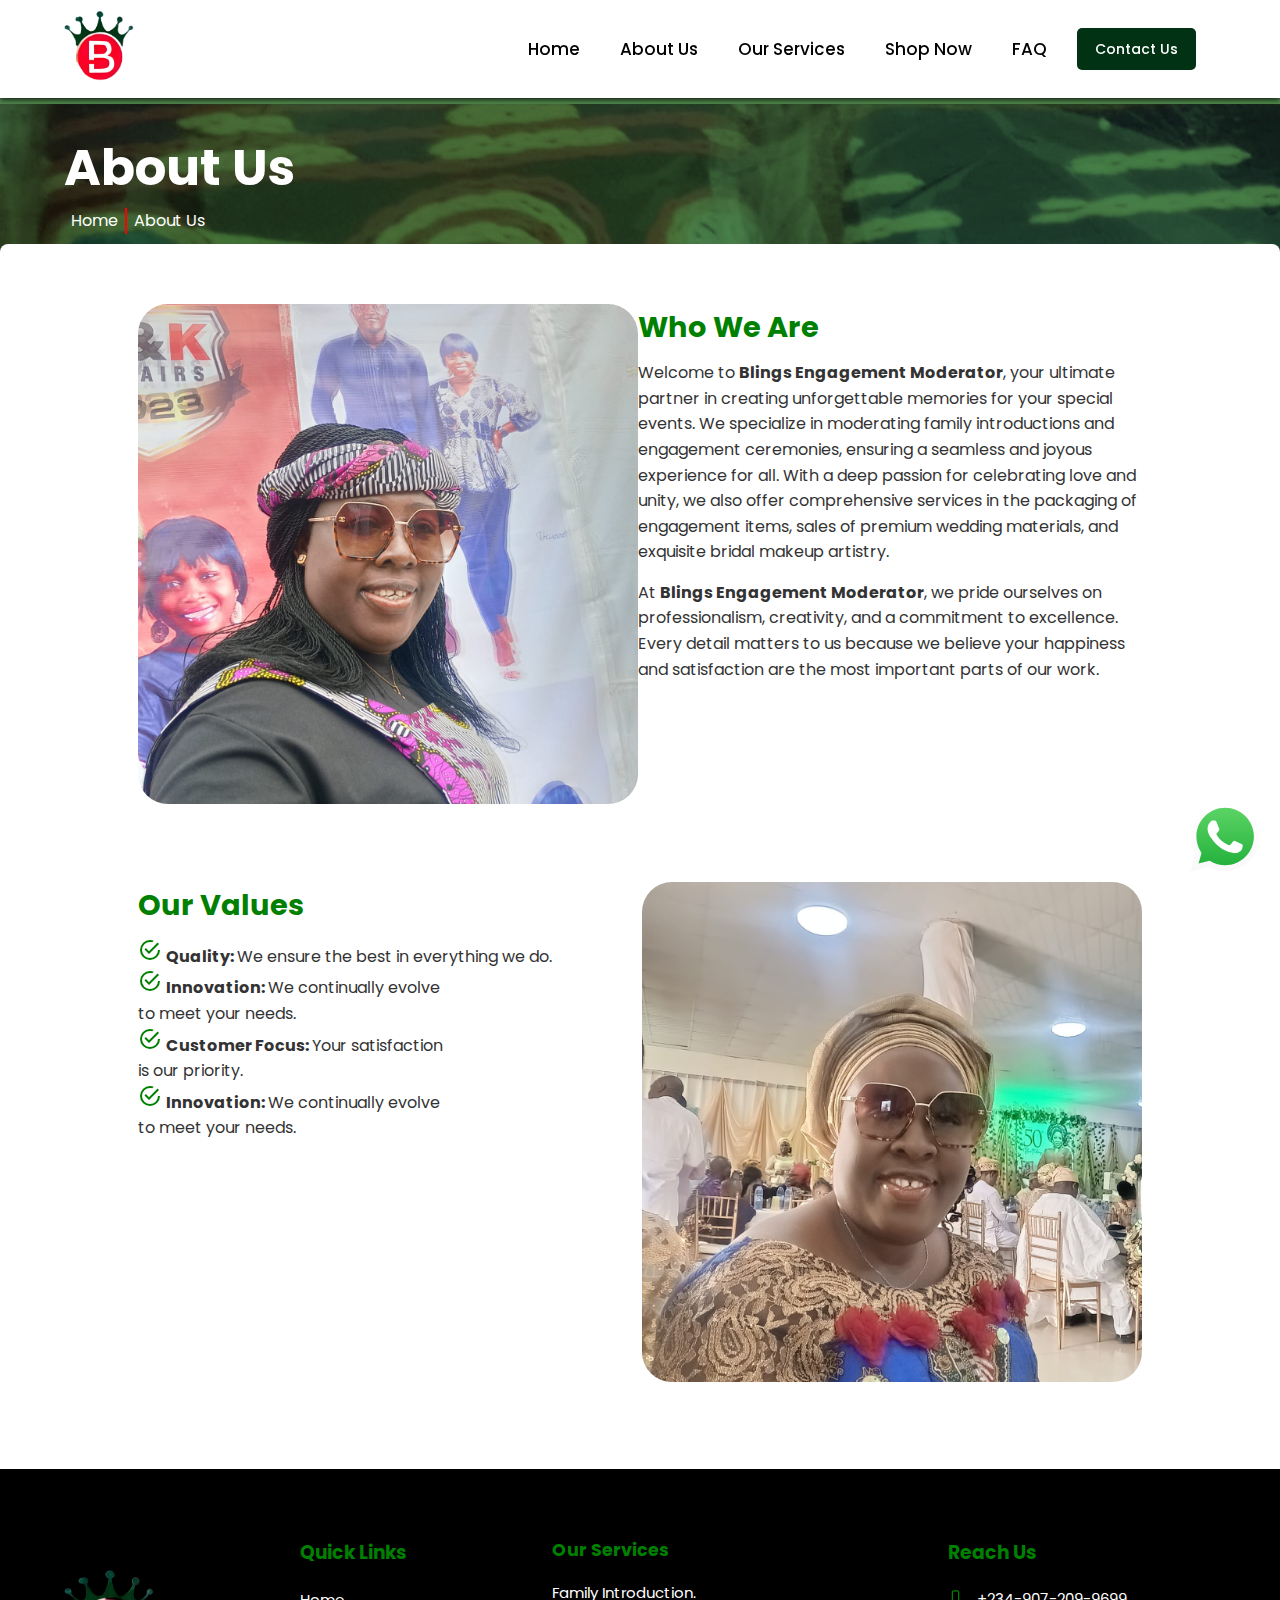
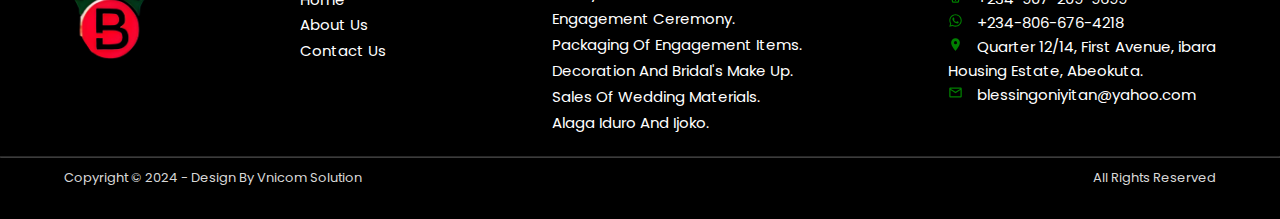
==== About-us.html @ 158cb5bd "first commit" ====
<!DOCTYPE html>
<html lang="en">
<head>
    <meta charset="UTF-8">
    <meta name="viewport" content="width=device-width, initial-scale=1.0">
    <title>Blings Moderator</title>
    <link rel="stylesheet" href="styles.css">

    <!-- Favicon -->
    <link rel="icon" type="image/png" href="/imgaes/Web_Photo_Editor-removebg-preview 2.png">

    <!-- FONT GOOGLE  -->

    <link rel="preconnect" href="https://fonts.googleapis.com">
    <link rel="preconnect" href="https://fonts.gstatic.com" crossorigin>
    <link href="https://fonts.googleapis.com/css2?family=Inter:ital,opsz,wght@0,14..32,100..900;1,14..32,100..900&family=Poppins:ital,wght@0,100;0,200;0,300;0,400;0,500;0,600;0,700;0,800;0,900;1,100;1,200;1,300;1,400;1,500;1,600;1,700;1,800;1,900&display=swap" rel="stylesheet">
</head>
<body>
    <header class="header">
        <div class="first-container">
            <div class="logo">
                <a href="index.html" ><img src="/imgaes/Web_Photo_Editor-removebg-preview 2.png"></a>
            </div>
            <input type="checkbox" id="sidebar-active">
                <label id="hamburger" for="sidebar-active" class="open-sidebar-button">
                    <svg xmlns="http://www.w3.org/2000/svg" height="32px" viewBox="0 -960 960 960" width="32px" fill="#5f6368"><path d="M120-240v-80h720v80H120Zm0-200v-80h720v80H120Zm0-200v-80h720v80H120Z"/></svg>
                </label>
            <nav id="navbars">
                

                <div class="links-container">
                    <label id="close-nav" for="sidebar-active" class="close-sidebar-button">
                        <svg xmlns="http://www.w3.org/2000/svg" height="32px" viewBox="0 -960 960 960" width="32px" fill="#5f6368"><path d="m256-200-56-56 224-224-224-224 56-56 224 224 224-224 56 56-224 224 224 224-56 56-224-224-224 224Z"/></svg>
                    </label>
                    
                        <a class="flex-menu" href="index.html">Home</a>
                        <a class="flex-menu" href="About-us.html">About Us</a>
                        <a class="flex-menu" href="ourservice.html">Our Services</a>
                        <a class="flex-menu" href="shop-now.html">Shop Now</a>
                        <a class="flex-menu" href="faq.html">FAQ</a>
                    
                    <div>
                        <a href="contact-us.html" class="cta">Contact Us</a>
                    </div>
                </div>
            </nav>
            
        </div>
    </header>
    
    <main>
        <section class="contact_contianer">
            <div class="contact-banner">
                <div>
                    <h1>About Us</h1>
                </div>
                <div class="lit">
                    <a href="index.html" id="home"><p>Home </p></a>
                    <a href="About-us.html"><p> About Us</p></a>
                </div>
            </div>
        </section>
    </main>
    <main class="about-section">
        <div class="card-container">
            <section class="intro">
                <div class="photo">
                    <img src="/images 1/home-background-pics2.jpg" alt="">
                </div>
                <div class="about-intro">
                    <h2>Who We Are</h2>
                    <p>
                        Welcome to <strong>Blings Engagement Moderator</strong>, your ultimate 
                        partner in creating unforgettable memories for your
                         special events. We specialize in moderating family
                          introductions and engagement ceremonies, ensuring 
                          a seamless and joyous experience for all.

                        With a deep passion for celebrating love and unity, we also
                         offer comprehensive services in the packaging of engagement items, 
                         sales of premium wedding materials, and exquisite bridal makeup artistry.
                     </p>
                     <p>
                        At <strong>Blings Engagement Moderator</strong>, we pride ourselves on professionalism,
                         creativity, and a commitment to excellence. Every detail matters 
                         to us because we believe your happiness and satisfaction are the most
                          important parts of our work.
                     </p>
                    <!-- <p>Welcome to <strong>Blings Engagement Moderator</strong>, where we combine passion <br>and expertise to deliver exceptional services and products.</p>
                    <p>Founded in <strong>[Year]</strong>, we’ve been dedicated to meeting our customers’ needs <br> with integrity and excellence.</p> -->
                </div>
            </section>
            <section class="intro" id="second-row">
                <div class="impact">
                    <!-- <section class="our-story">
                        <h2>Our Story</h2>
                        <p>Our journey began with a simple mission: <strong>[Your Mission Statement]</strong>. Since then, we have achieved milestones such as <strong>[Key Milestone]</strong> and have been recognized for <strong>[Unique Quality or Achievement]</strong>.</p>
                    </section> -->
                    <section class="our-values">
                        <h2>Our Values</h2>
                        <div>
                            <svg xmlns="http://www.w3.org/2000/svg" width="24" height="24" viewBox="0 0 24 24"><path fill="currentColor" d="M20 12a8 8 0 0 1-8 8a8 8 0 0 1-8-8a8 8 0 0 1 8-8c.76 0 1.5.11 2.2.31l1.57-1.57A9.8 9.8 0 0 0 12 2A10 10 0 0 0 2 12a10 10 0 0 0 10 10a10 10 0 0 0 10-10M7.91 10.08L6.5 11.5L11 16L21 6l-1.41-1.42L11 13.17z"/>
                            </svg>
                            <span>
                                <strong>
                                    Quality:
                                </strong> We ensure the best in everything we do.
                            </span>
                        </div>
                        <div>
                            <svg xmlns="http://www.w3.org/2000/svg" width="24" height="24" viewBox="0 0 24 24"><path fill="currentColor" d="M20 12a8 8 0 0 1-8 8a8 8 0 0 1-8-8a8 8 0 0 1 8-8c.76 0 1.5.11 2.2.31l1.57-1.57A9.8 9.8 0 0 0 12 2A10 10 0 0 0 2 12a10 10 0 0 0 10 10a10 10 0 0 0 10-10M7.91 10.08L6.5 11.5L11 16L21 6l-1.41-1.42L11 13.17z"/>
                            </svg>
                            <span>
                                <strong>
                                    Innovation:
                                </strong> We continually evolve <br> to meet your needs.
                            </span>
                        </div>
                        <div>
                            <svg xmlns="http://www.w3.org/2000/svg" width="24" height="24" viewBox="0 0 24 24"><path fill="currentColor" d="M20 12a8 8 0 0 1-8 8a8 8 0 0 1-8-8a8 8 0 0 1 8-8c.76 0 1.5.11 2.2.31l1.57-1.57A9.8 9.8 0 0 0 12 2A10 10 0 0 0 2 12a10 10 0 0 0 10 10a10 10 0 0 0 10-10M7.91 10.08L6.5 11.5L11 16L21 6l-1.41-1.42L11 13.17z"/>
                            </svg>
                            <span>
                                <strong>
                                    Customer Focus:
                                </strong> Your satisfaction <br> is our priority.
                            </span>
                        </div>
                        <div>
                            <svg xmlns="http://www.w3.org/2000/svg" width="24" height="24" viewBox="0 0 24 24"><path fill="currentColor" d="M20 12a8 8 0 0 1-8 8a8 8 0 0 1-8-8a8 8 0 0 1 8-8c.76 0 1.5.11 2.2.31l1.57-1.57A9.8 9.8 0 0 0 12 2A10 10 0 0 0 2 12a10 10 0 0 0 10 10a10 10 0 0 0 10-10M7.91 10.08L6.5 11.5L11 16L21 6l-1.41-1.42L11 13.17z"/>
                            </svg>
                            <span>
                                <strong>
                                    Innovation:
                                </strong> We continually evolve <br> to meet your needs.
                            </span>
                        </div>
                    </section>
                    <!-- <section class="cta">
                        <a href="contact-us.html" class="cta-button">Contact Us</a>
                    </section> -->
                </div>
                <div class="photo">
                    <img src="/images 1/home-background-pics1.jpg" alt="">
                </div>
            </section>
        </div>
    </main>
    <footer>
        <div class="footer">
            <div class="logic">
                <img src="/imgaes/Web_Photo_Editor-removebg-preview 2.png" alt="">
            </div>
            <div>
                <h3><b>Quick Links</b></h3>
                <a>Home</a><br>
                <a>About Us</a><br>
                <a>Contact Us</a><br>
            </div>
            <div class="Services-info">
                <a href="ourservice.html"><h3><b>Our Services</b></h3></a>
                <a href="ourservice.html">Family Introduction.</a><br>
                <a href="ourservice.html">Engagement Ceremony.</a><br>
                <a href="ourservice.html">Packaging Of Engagement Items.</a><br>
                <a href="ourservice.html">Decoration And Bridal's Make Up.</a><br>
                <a href="ourservice.html"> Sales Of Wedding Materials.</a><br>
                <a href="ourservice.html">Alaga Iduro And Ijoko.</a><br>
            </div>
            <div>
                <h3><b>Reach Us</b></h3>
                <div class="text-info">
                    <svg xmlns="http://www.w3.org/2000/svg" width="1em" height="1em" viewBox="-6 -2 24 24" {...$$props}>
                        <path fill="currentColor" d="M3 0h6a3 3 0 0 1 3 3v14a3 3 0 0 1-3 3H3a3 3 0 0 1-3-3V3a3 3 0 0 1 3-3m0 2a1 1 0 0 0-1 1v14a1 1 0 0 0 1 1h6a1 1 0 0 0 1-1V3a1 1 0 0 0-1-1zm3 15a1 1 0 1 1 0-2a1 1 0 0 1 0 2" />
                    </svg>
                    <span>+234-907-209-9699</span>
                </div>
                <div class="text-info">
                    <svg xmlns="http://www.w3.org/2000/svg" width="1em" height="1em" viewBox="0 0 24 24" {...$$props}>
                        <path fill="currentColor" d="M19.05 4.91A9.82 9.82 0 0 0 12.04 2c-5.46 0-9.91 4.45-9.91 9.91c0 1.75.46 3.45 1.32 4.95L2.05 22l5.25-1.38c1.45.79 3.08 1.21 4.74 1.21c5.46 0 9.91-4.45 9.91-9.91c0-2.65-1.03-5.14-2.9-7.01m-7.01 15.24c-1.48 0-2.93-.4-4.2-1.15l-.3-.18l-3.12.82l.83-3.04l-.2-.31a8.26 8.26 0 0 1-1.26-4.38c0-4.54 3.7-8.24 8.24-8.24c2.2 0 4.27.86 5.82 2.42a8.18 8.18 0 0 1 2.41 5.83c.02 4.54-3.68 8.23-8.22 8.23m4.52-6.16c-.25-.12-1.47-.72-1.69-.81c-.23-.08-.39-.12-.56.12c-.17.25-.64.81-.78.97c-.14.17-.29.19-.54.06c-.25-.12-1.05-.39-1.99-1.23c-.74-.66-1.23-1.47-1.38-1.72c-.14-.25-.02-.38.11-.51c.11-.11.25-.29.37-.43s.17-.25.25-.41c.08-.17.04-.31-.02-.43s-.56-1.34-.76-1.84c-.2-.48-.41-.42-.56-.43h-.48c-.17 0-.43.06-.66.31c-.22.25-.86.85-.86 2.07s.89 2.4 1.01 2.56c.12.17 1.75 2.67 4.23 3.74c.59.26 1.05.41 1.41.52c.59.19 1.13.16 1.56.1c.48-.07 1.47-.6 1.67-1.18c.21-.58.21-1.07.14-1.18s-.22-.16-.47-.28" />
                    </svg>
                    <span>+234-806-676-4218</span>
                </div>
                <div class="text-info">
                    <svg xmlns="http://www.w3.org/2000/svg" width="1em" height="1em" viewBox="0 0 24 24" {...$$props}>
                        <path fill="currentColor" d="M12 11.5A2.5 2.5 0 0 1 9.5 9A2.5 2.5 0 0 1 12 6.5A2.5 2.5 0 0 1 14.5 9a2.5 2.5 0 0 1-2.5 2.5M12 2a7 7 0 0 0-7 7c0 5.25 7 13 7 13s7-7.75 7-13a7 7 0 0 0-7-7" />
                    </svg>
                    <span>Quarter 12/14, First Avenue, ibara<br> Housing Estate, Abeokuta.</span>
                </div>
                <div class="text-info">
                    <svg xmlns="http://www.w3.org/2000/svg" width="1em" height="1em" viewBox="0 0 24 24" {...$$props}>
                        <path fill="currentColor" d="M22 6c0-1.1-.9-2-2-2H4c-1.1 0-2 .9-2 2v12c0 1.1.9 2 2 2h16c1.1 0 2-.9 2-2zm-2 0l-8 4.99L4 6zm0 12H4V8l8 5l8-5z" />
                    </svg>
                    <span>blessingoniyitan@yahoo.com</span>
                </div>
            </div>
        </div>
    </footer>
    <div class="copyright">
        <div class="line-up">
            <hr>
        </div>
        <div class="copyright-container">
            <div class="copyright-section">
                <div id="copy">
                    Copyright &#169  2024 - Design By Vnicom Solution
                </div>
                <div id="text-copy">
                    All Rights Reserved 
                </div>
           </div>
        </div>
    </div>

    <div class="pixel">
        <div class="WhatsApp">
            <a href="http://Wa.me/+2348066764218">
                <svg xmlns="http://www.w3.org/2000/svg" width="70px" height="70px" viewBox="0 0 256 258"><defs><linearGradient id="logosWhatsappIcon0" x1="50%" x2="50%" y1="100%" y2="0%"><stop offset="0%" stop-color="#1faf38"/><stop offset="100%" stop-color="#60d669"/></linearGradient><linearGradient id="logosWhatsappIcon1" x1="50%" x2="50%" y1="100%" y2="0%"><stop offset="0%" stop-color="#f9f9f9"/><stop offset="100%" stop-color="#fff"/></linearGradient></defs><path fill="url(#logosWhatsappIcon0)" d="M5.463 127.456c-.006 21.677 5.658 42.843 16.428 61.499L4.433 252.697l65.232-17.104a123 123 0 0 0 58.8 14.97h.054c67.815 0 123.018-55.183 123.047-123.01c.013-32.867-12.775-63.773-36.009-87.025c-23.23-23.25-54.125-36.061-87.043-36.076c-67.823 0-123.022 55.18-123.05 123.004"/><path fill="url(#logosWhatsappIcon1)" d="M1.07 127.416c-.007 22.457 5.86 44.38 17.014 63.704L0 257.147l67.571-17.717c18.618 10.151 39.58 15.503 60.91 15.511h.055c70.248 0 127.434-57.168 127.464-127.423c.012-34.048-13.236-66.065-37.3-90.15C194.633 13.286 162.633.014 128.536 0C58.276 0 1.099 57.16 1.071 127.416m40.24 60.376l-2.523-4.005c-10.606-16.864-16.204-36.352-16.196-56.363C22.614 69.029 70.138 21.52 128.576 21.52c28.3.012 54.896 11.044 74.9 31.06c20.003 20.018 31.01 46.628 31.003 74.93c-.026 58.395-47.551 105.91-105.943 105.91h-.042c-19.013-.01-37.66-5.116-53.922-14.765l-3.87-2.295l-40.098 10.513z"/><path fill="#fff" d="M96.678 74.148c-2.386-5.303-4.897-5.41-7.166-5.503c-1.858-.08-3.982-.074-6.104-.074c-2.124 0-5.575.799-8.492 3.984c-2.92 3.188-11.148 10.892-11.148 26.561s11.413 30.813 13.004 32.94c1.593 2.123 22.033 35.307 54.405 48.073c26.904 10.609 32.379 8.499 38.218 7.967c5.84-.53 18.844-7.702 21.497-15.139c2.655-7.436 2.655-13.81 1.859-15.142c-.796-1.327-2.92-2.124-6.105-3.716s-18.844-9.298-21.763-10.361c-2.92-1.062-5.043-1.592-7.167 1.597c-2.124 3.184-8.223 10.356-10.082 12.48c-1.857 2.129-3.716 2.394-6.9.801c-3.187-1.598-13.444-4.957-25.613-15.806c-9.468-8.442-15.86-18.867-17.718-22.056c-1.858-3.184-.199-4.91 1.398-6.497c1.431-1.427 3.186-3.719 4.78-5.578c1.588-1.86 2.118-3.187 3.18-5.311c1.063-2.126.531-3.986-.264-5.579c-.798-1.593-6.987-17.343-9.819-23.64"/></svg>
            </a>
        </div> 
    </div>



    <script src="script.js"></script>
</body>
</html>
---- styles.css ----
body {
    margin: 0;
    padding: 0;
    font-family: "Poppins", serif;
    background-color: white;
}

.first-container {
    display: flex;
    justify-content: space-between;
    align-items: center;
    width: 90%;
    margin: auto;
    padding: 10px 0;
    
}

.header {
    background: white;
    position: sticky;
    top: 0;
    z-index: 1000;
    width: 100%;
    box-shadow: 0px 2px 5px 0px rgba(0,0,0,0.75);
}

.seal {
    border: none;
}
.logo img {
    width: 70px;
}
.rash img {
    width: 70px;
}

.navbar ul {
    list-style: none;
    display: flex;
    align-items: center;
    gap: 20px;
}
.navbar a:hover {
    color: white;
}

.navbar a {
    font-size: 17px;
    font-weight: 500;
    color: black;
    text-decoration: none;
    align-items: center;
    padding: 5px 10px;
    border-radius: 5px;
    margin-right: 15px;
    
}

.navbar a:hover {
    background: #555
    
}

nav{
    height: 60px;    
    display: none;

}
.visibility {
    display: block;
}

.hidden {
    display: none;
}

#sidebar-active:checked ~ .links-container {
    right: 0;
    display: flex;
}

.links-container {
    right: -300px; /* Hide initially */
    display: none;
}


.links-container{
    height: 100%;
    width: 100%;
    display: flex;
    flex-direction: row;
    align-items: center;
}

nav a{
    /* height: 100%; */
    padding: 7px 10px;
    display: flex;
    align-items: center;
    flex-direction: row;
    text-decoration: none;
    color: black;
    font-weight: 500;
    font-size: 17px;
    margin-right: 20px;
}

nav a:hover{  
    background-color: rgb(223, 223, 233);
    border-radius: 5px;
    
    /* padding: 10px 18px; */
}

nav svg{
    fill: white; 
}

#sidebar-active{
    display: none;
}

.open-sidebar-button, .close-sidebar-button {
    display: none;    
}
.upper-text {
    margin-left: 20px;
}
.cta {
    background: #013213;
    color: white;
    font-weight: 500;
    padding: 10px 18px;
    border-radius: 5px;
    transition: transform 0.3s ease-in-out;
    text-decoration: none;
    font-size: 14px; 
}

.cta:hover {
    background: rgb(11, 65, 11);
    background-color: red;
    transform: scale(1.08);

}

.carousel-inner {
    flex-direction: column;
    width: 100%;
    height: 400px;
}
.carousel-item img {
    width: 100%;
}

.about-content .core {
    text-align: left;
    margin-bottom: 20px;
    margin-top: 20px;
    display: flex;
    justify-content: space-between;
    font-family: "Poppins", serif;
    align-items: center;
    margin: auto;
    width: 90%;
}
.about-core {
    padding-right: 50px;
}

.about-core h2{
    color: green;
}

.caption img {
    width: 500px;
    border-radius: 30px;
}

.container {
    display: flex;
    justify-content: space-between;
    width: 100%; 
    margin-top: 50px;
    margin-right: auto;
    margin-left: auto;   
}

.home-container {
    background-image: url("/back-image/backgr.png");
    background-position: center;
    background-repeat: no-repeat;
    background-size: cover;
    
}

.banner-background {
    display: flex;
    align-items: center;
    padding-top: 50px;
    justify-content: space-between;
    font-family: "Poppins", serif;
    margin: 0px auto 100px auto;
    width: 90%;
}

.banner-text {
    margin-bottom: 30px
}

.banner-text h4 {
    font-size: 45px;
    font-weight: 700;
    color: green;
}

.banner-text h2 {
    font-size: 20px;
    line-height: 24px;
    font-weight: 400;
    color: black;
}

.shine {
    background-color: #013213;
    padding: 5px 10px;
    border-radius: 5px;
}

.shine a {
    color: white;
    text-decoration: none;
    font-size: 13px;
}

.intel img {
    width: 400px;
    transition: transform 0.5s ease-in-out;
}

.intel img:hover {
    transform: scale(1.05);
} 


.container img{
    transition: transform 0.3s ease-in-out;
    width: 300px;
}

.container img:hover {
    transform: scale(1.05);
}
 .text {
    background-color: #555;
    padding: 20px; 
    height: 300px;    
    
}
.sip {
    color: white
}

.sip button {
    background: rgb(11, 65, 11);
    color: white;
    padding: 5px 10px;
    border-radius: 5px;
    text-decoration: none;
    font-size: 14px;
    transition: transform 0.3s ease-in-out;
    margin-right: 10px;
}
.sip button:hover {
    transform: scale(1.05);
    background-color: red
}
.medium-container {
    display: flex;
    justify-content: space-around;
    margin-top: 50px;    
}
.lake {
    margin-top: 20px;
    text-align: center;
    font-family: "Poppins", serif;
}
.content-container {
    background: #ebe5e5;
    padding: 40px;
    margin-top: 30px;
}
#pro {
    color: green;
}
.mymy img {
    transition: transform 0.3s ease-in-out;
    width: 100%;
}

.mymy img:hover {
    transform: scale(1.05);
}

.background {
    background: url('yoruba\ cap\ 2.jpg') rgba(5, 85, 2, 0.7);
    color: #ebe5e5;
    /* text-align: center; */
    display: flex;
    justify-content: space-between;
    width: 80%;
    padding: 40px;
    align-items: center;
    z-index: 100;
    position: relative;
    border-radius: 20px;
    margin: 70px auto -30px auto;
    background-position: center;
    background-repeat: no-repeat;
    background-size: cover;
    background-size: cover;
    background-blend-mode: multiply; 
    font-family: "Poppins", serif;
    
}

.background h1 {
    font-size: 40px;
    font-weight: 600;
}

.btn-button {
    background: red;
    color: white;
    padding: 8px 15px;
    border-radius: 5px;
    text-decoration: none;
    font-size: 14px;
    transition: transform 0.3s ease-in-out;
}
.btn-button:hover {
    transform: scale(1.05);
}
/* .background  {
    transition: transform 0.3s ease-in-out;
}
.background:hover {
    transform: scale(1.05);
} */

/* contact_contianer */

.contact_contianer {
    /* background-image: url("./images2/background-banner-img.jpg"); */
    background-position: center;
    background-repeat: no-repeat;
    background-size: cover;
    background-size: cover;
    background-blend-mode: multiply;    
    background: url("./images2/background-banner-img.jpg") rgba(5, 85, 2, 0.7);
    
    /* padding-left: 10%;
    padding-top: 20px;
    padding-bottom: 20px; */
    color: white;
}
main {
    background-color: white;
}

main .contact-banner{
    width:90%;
    margin: auto;
    display: flex;
    flex-direction: column;
    justify-content: center;
    padding: 30px 0px 30px 0px;
}

main .contact-banner h1{
    margin: 0px;
    
}

main .contact-banner p{
    margin: 0px;
}

main .contact_contianer a{
    padding: 0px 7px;
}

main .contact_contianer .lit #home{
   border-right: 2px solid red;
}

.map-container {
    margin-top: 50px;
    margin-bottom: -12px;
}

.contact_contianer h1 {
    font-size: 50px;
}
.lit {
   display: flex;
}
.lit a{
    display: flex;
    color: white;
    text-decoration: none;
}

.small-container {
    display: flex;
    justify-content: space-around;
    margin-top: 60px;
    /* margin-left: 20px; */
    /* margin-right: 20px; */
}

.small-container h3 {
    font-size: 25px;
}
.text-info {
    font-size: 15px;
   color: white;
}
.text-info span {
    margin-left: 10px;
    color: white;
}
.text-info svg {
    color: green;
}
.text-info svg:hover {
    color: red;
}

.text-inform svg {
    color: green;
}
.text-inform svg:hover {
    color: red;
}
.text-inform span {
    padding-left: 15px;
}

#form textarea {
    height: 100px;
    width: 500px;
    outline: none;
    border: none;
    border-bottom: 1px solid grey;
}
.information input {
    margin-bottom: 15px;
    width: 500px;
    height: 50px;
    border: none;
    outline: none;
    border-bottom: 1px solid gray;
}
.information {
    border-radius: 3px;
    padding: 20px;
    box-shadow: 7px 6px 11px 0px rgba(202, 202, 202, 0.6);
}

.btn {
    background: rgb(11, 65, 11);
    color: #ebe5e5;
    width: 100%;
    height: 45px;
    border-radius: 5px;
    padding: 10px;
    margin-top: 20px;
}

.btn:hover {
    background: red;
}

footer {
    background-color: black;
    width: 100%;
    color: white;
    padding-top: 50px;
    padding-bottom: 30px;
}

.footer{
    margin: auto;
    width: 90%;
    display: flex;
    flex-direction: row;
    justify-content: space-between;
}

.footer a {
    font-size: 15px;
    font-weight: 400
}

.copyright {
    background-color: black;
    height: 40px;
    margin-top: -10px;
    
}
.line-up hr{
    color: rgb(219, 219, 219);
    opacity: .25;
}

hr {
    margin: 0px !important;
    /* color: inherit;
    border: 0; */
    /* border-top: var(--bs-border-width) solid; */
    opacity: .25;
}

.copyright-container {
    
    background-color: black;
    flex-wrap: wrap;
    padding: 10px 0px 30px 0px;
    
}

.copyright-section{
    display: flex;
    justify-content: space-between;
    color: rgb(216, 216, 216);
    margin: auto;
    font-size: 13px;
    width: 90%;
}


.Services-info{
    text-decoration: none;
    border: none;
}

.Services-info a{
    color: white;
    text-decoration: none;
    line-height: 26px; 
}
.footer h3 {
    color: green;
    font-weight: 500;
}

.logic img {
    width: 90px;
    align-items: center;
}

.logic {
    padding-top: 50px;
}

.Services-info h3 {
    border: none;
    text-decoration: none;
}

/* FAQ sytling */


body {
    font-family: "Poppins", serif;
    margin: 0;
    padding: 0;    
    background-color: white;
    /* color: #333; */
    line-height: 1.6;
}

.faq-header {
    background-position: center;
    background-repeat: no-repeat;
    background-size: cover;
    background: url("./images2/background-banner-img.jpg") rgba(5, 85, 2, 0.7);
    background-size: cover;
    background-blend-mode: multiply;
    color: #fff;   
}

.header-faq {
    width:90%;
    margin: auto;
    display: flex;
    flex-direction: column;
    justify-content: center;
    padding: 10px 0px 30px 0px;
}
.faq-header h1 {
    margin: 0;
    font-size: 2.5rem;
}

.faq-header p {
    font-size: 1.2rem;
    margin-top: 10px;
}

.collapsible {
    background-color: white;
    border-radius: 5px;
    color: black;
    cursor: pointer;
    padding: 10px;
    width: 100%;
    border: none;
    text-align: left;
    outline: none;
    font-size: 19px;
    font-family: "Poppins", serif;
    border: 1px solid #013213;
  }

.faq-container {
    width: 80%;
    margin: auto;
    margin-bottom: 30px;
    margin-top: 40px;
}  
  .active, .collapsible:hover {
    /* background-color: #baeccd; */
  }
  
  .collapsible:after {
    content: '\002B';
    color: green;
    font-weight: bold;
    float: right;
    margin-left: 5px;
  }
  
  .active:after {
    content: "\2212";
  }
  
  .content {
    padding: 5px 18px;
    max-height: 0;
    overflow: hidden;
    transition: max-height 0.2s ease-out;
    margin-bottom: 15px;
  }

.faq-section {
    max-width: 800px;
    margin: 20px auto;
    padding: 0 20px;
}

.faq-item {
    margin-bottom: 20px;
    border-bottom: 1px solid #ddd;
    padding-bottom: 10px;
}

.faq-question {
    background: #fff;
    border: none;
    color: #333;
    font-size: 1.1rem;
    font-weight: bold;
    text-align: left;
    width: 100%;
    cursor: pointer;
    padding: 15px;
    transition: background 0.3s;
}

.faq-question:hover {
    background: #f2f2f2;
}

.faq-answer {
    display: none;
    margin-top: 10px;
    padding-left: 15px;
    font-size: 1rem;
    color: #555;
}

.faq-footer {
    text-align: center;
    margin: 20px 0;
    padding: 20px;
    background: #333;
    color: #fff;
}

.faq-footer a {
    color: #ff6600;
    text-decoration: none;
}

.faq-footer a:hover {
    text-decoration: underline;
}

/* our services  */




 .hero {
    background-position: center;
    background-repeat: no-repeat;
    background-size: cover;
    background: url("./images2/background-banner-img.jpg") rgba(5, 85, 2, 0.7);
    background-size: cover;
    background-blend-mode: multiply;
    color: #fff;
    text-align: center;
    padding: 100px 20px;
}

/* .hero-content {
    width:90%;
    margin: auto;
    display: flex;
    flex-direction: column;
    justify-content: center;
    padding: 10px 0px 30px 0px;
} */

.hero-content h1 {
    font-size: 3rem;
    margin-bottom: 20px;
}

.hero-content p {
    font-size: 1.2rem;
    margin-bottom: 20px;
}

.sta-button {
    display: inline-block;
    padding: 10px 20px;
    background: #013213;
    color: #fff;
    text-decoration: none;
    border-radius: 5px;
    font-size: 1rem;
}

.sta-button:hover {
    background-color: red;
}

.about-section, .products-section, .cta-section {
    padding: 50px 20px;
    text-align: center;
    
}

.achieved {
    margin-top: 60px;
}

.reopen {
    margin-bottom: 50px;
}

.Decoration {
    display: flex;
    justify-content: space-between;
    margin: auto;
    width: 90%;
    
}

.Decoration h1 {
    color: green;
}

.Decoration h4 {
    margin-bottom: 7px;
}

.passion img {
    width: 400px;
    border-radius: 10px;
}
.cta-section {
    background-position: center;
    background-repeat: no-repeat;
    background-size: cover;
    background: url("./images2/background-banner-img.jpg") rgba(5, 85, 2, 0.7);
    background-size: cover; 
    background-blend-mode: multiply; 
    color: white;
    font-size: 25px;
}
.lit {
    color: blue
}
.products-section {
    background-color: white;    
    z-index: 1000;
    padding: 30px;
}

.product-category {
    display: flex;
    flex-direction: row;  
    
    
}
.product-image  {
    width: 100%;
    border-radius: 5px;
    background: #fcfbfb;
    margin: 20px;
    padding: 30px;
}

.product-image img {
    width: 200px;
}


/* About us styling */

/* General Reset */
body, h1, h2, p, ul, li, a {
    margin: 0;
    padding: 0;
    box-sizing: border-box;
}

body {
    font-family: "Poppins", serif;
    line-height: 1.6;
    background-color: white;
    color: #333;
}

.card-container {
    width: 90%;
    /* max-width: 1200px; */
    margin: 0 auto;
    padding: 20px;
}


.container-lit {
    background-position: center;
    background-repeat: no-repeat;
    background-size: cover;
    background: url("./images2/background-banner-img.jpg") rgba(5, 85, 2, 0.7);
    background-size: cover;
    background-blend-mode: multiply;    
    color: #fff;
    padding: 20px 0;
    text-align: center;
}

.container-lit h1 {
    font-size: 2.5em;
    font-weight: bold;
}

.our-values svg {
    color: green;
}

.our-values svg:hover {
    color: red;
}

/* About Section */

.about-section {
    padding: 40px 20px;
    border-radius: 8px;
    margin-top: -20px;
    margin-bottom: 20px;
}

.about-section ul li{
    list-style-type: none;
}
#second-row{
    margin-top: 70px; 
}
.photo img {
    width: 500px;
    border-radius: 30px;
}


.about-section .intro {
    text-align: left;
    margin-bottom: 20px;
    display: flex;
    justify-content: space-between;
    margin: auto;
    width: 90%;
}

.about-section h2 {
    color: green;
    margin-right: 70px;
    margin-bottom: 10px;
    font-size: 1.8em;
    /* text-align: center; */
}
.about-section span {
    margin-right: 30px;
}

.about-section p, .about-section ul {
    font-size: 16px;
    margin-bottom: 15px;
}

.about-section ul {
    list-style: square;
    padding-left: 20px;
}



.about-intro h2{
    color: green;
}

.about-section .cta {
    text-align: center;
    margin-top: 20px;
}

.cta-button {
    display: inline-block;
    padding: 10px 20px;
    font-size: 1.1em;
    background-color: #0073e6;
    color: #fff;
    text-decoration: none;
    border-radius: 5px;
    transition: background-color 0.3s ease;
}

.cta-button:hover {
    background-color: #005bb5;
}

/* shop now */

.product-image img {
    transition: transform 0.3s ease-in-out;
}

.product-image img:hover {
    transform: scale(1.05);
}

.product-image {
    box-shadow: 7px 6px 11px 0px rgba(209,188,209,0.5);
}

/* .WhatsApp svg {
    position: sticky;
    bottom: -100%;
    right: 0;
  
}  */
  
.pixel {
    position: sticky;
}
.WhatsApp  {
   /* position: absolute;
  bottom: -0;
  right: 16px; */
  position: fixed;
  bottom: 20px;
  right: 20px;
  z-index: 1000;
  display: flex;
  align-items: center;
  justify-content: center;
  /* width: 70px;
  height: 70px; */
  /* border-radius: 50%; */
  /* background-color: #25D366; */
  /* box-shadow: 0 4px 6px rgba(0, 0, 0, 0.2); */
  transition: transform 0.3s ease;
  
}
/* hamburger menu */

/* .props {
    display: flex;
    justify-content: space-between;
    align-items: center;
    padding: 20px 15px;
    width: 90%;
    margin: auto;
    position: sticky;
}

nav{
    background-color: white;    
}

nav ul{
    width: 90%;
    list-style: none;
    display: flex; 
    justify-content: flex-end;
    align-items: center;
}

nav li{
    height: 50px;
}

nav a{
    height: 100%;
    padding: 0 30px;
    text-decoration: none;
    display: flex;
    align-items: center;
    color: black;    
}
nav a:hover{
    background-color: rgb(236, 229, 229);
}

.sidebar {
    position: fixed;
    top: 0;
    right: 0;
    height: 100vh;
    width: 250px;
    z-index: 999;
    background-color: rgba(255, 255, 255, 0.24);
    backdrop-filter: blur(10px);
    box-shadow: 10px 0px 10px black;
    display: flex;
    flex-direction: column;
    align-items: flex-start;
    justify-content: flex-start;
}
.sidebar {
    width: 100%;    
} */




/* RESPONSIVENESS FOR TABLET SCREEN */
@media(min-width: 993px) and (max-width: 10000px){
     nav{
        display: block;
     }
}

@media(max-width: 740px){
    .links-container{
        width: 350px;
   }
}

@media(max-width: 992){
    .links-container{
        width: 360px;
   }
}

@media (max-width: 992px) {
    .links-container{
        display: flex;
        flex-direction: column;
        align-items: flex-start;

        position: fixed;
        top: 0;
        right: 0;
        z-index: 10;
        /* width: 350px; */

        background-color: black;
        box-shadow: -5px 0 5px rgba(0, 0, 0, 0.25);
        transition: 1s ease-out;
    }

    nav a{
        box-sizing: border-box;
        height: auto;
        width: 90%;
        padding: 15px 30px;
        justify-content: flex-start;
        color: white;

    }

    .cta {
        background: #013213;
        color: white;
        font-weight: 500;
        margin: 20px;
        padding: 15px 0px 15px 20px;
        border-radius: 5px;
        transition: transform 0.3s ease-in-out;
        text-decoration: none;
        font-size: 14px; 
    }

    .open-sidebar-button, .close-sidebar-button{
        display: flex;
        padding:  20px;
    } 

    #sidebar-active:checked ~ .links-container{
        right: 0;
    }

    .first-container {
        display: flex;
        justify-content: space-between;
        align-items: center;
        width: 90%;
        margin: auto;
        padding: 10px 0;
        
    } 

    .about-content .core {
        /* text-align: left;
        margin-bottom: 20px;
        margin-top: 20px; */
        display: flex;
        flex-direction: column;
        align-items: center;
        width: 90%;
    }

    .about-core {
        padding-right:0px;
    }

    
    .banner-background {
        display: flex;
        flex-direction: column;
        align-items: center;
        width: 90%;
        margin: auto;
        margin-bottom: 50px;
    }

    .banner-text h4 {
        font-size: 33px;
        font-weight: 500;
        color: green;
    }
    
    .banner-text h2 {
        font-size: 19px;
        line-height: 24px;
        font-weight: 300;
        color: black;
    }
    
    .shine {
        background-color: #013213;
        
        border-radius: 5px;
    }
    
    .intel img {
        width: 400px;
    }

    .intel {
        align-items: center;
    }

    .shine a {
        color: white;
        text-decoration: none;
    }

    .banner {
        /* margin-top: 60px;
        margin-right: 50px; */
        text-align: center;
    }

    .caption img {
        width: 100%;
        border-radius: 30px;
        margin-top: 40px;
        align-content: center;
    }
    .caption {
        
    }
    
    


    .btn-button {
        
       margin-top: 10px;
       font-weight: 15px;
       font-weight: 500;
       width: 150px;      
    }

    .container {
        flex-direction: column;
    }
    .text {
        width: 300px;
    }

    .medium-container {
        flex-direction: column;
    }

    .content-container {
        padding: 20px;
        width: 90%;
        align-items: center;
        justify-content: center;
    }

    main .contact-banner{
        width:90%;
        margin: auto;
        display: flex;
        font-size: 15px;
        flex-direction: column;
        justify-content: center;
        padding: 30px 0px 30px 0px;
    }

    main .contact-banner h1{
        font-size: 20px;
    }

    /* .mymy img {
        width: 300px;
    } */

    .container img{
        width: 300px;
    }

    .card-container {
        margin: 0px 0px 0px -10px;
        padding: 0px;
    }

    .background {
        background: url('yoruba\ cap\ 2.jpg') rgba(5, 85, 2, 0.7);
        color: #ebe5e5;
        /* text-align: center; */
        display: flex;
        flex-direction: column;
        width: 80%;
        padding: 100px;
        align-items: center;
        z-index: 100;
        position: relative;
        border-radius: 20px;
        margin: 30px auto -50px auto;
        background-position: center;
        background-repeat: no-repeat;
        background-size: cover;
        background-size: cover;
        background-blend-mode: multiply; 
        
    }

    .flow {
        padding-top: 20px;
    }

    .product-category {
        width: 60%;
        margin: 20px auto;
        flex-direction: column;
        align-items: center;
    }

    .product-image  {
        width: 300px;
        border-radius: 5px;
        background: #fcfbfb;
        margin: 25px;
        padding: 20px;
    }

    .product-image img {
        width: 200px;
    }

    
    .cta-section {
        width: 90%;
    }

    .small-container {
        flex-direction: column;
        margin-left: 20px;
    }

    .information input {
        width: 100%;
        height: 50px;      
    }

    .information {
       padding: 20px 10px 20px 5px;
       margin-right: 20px;
    }

    #form textarea {
        height: 100px;
        width: 100%;
    }

    .map-container {
        margin-top: 50px;
        margin-bottom: -12px;
        width: 100%;
    }

    .products-section {
        background-color: white;    
        z-index: 1000;
    }

    .intro {
        display: flex;
        flex-direction: column;
    }

    .photo img {
        width: 100%;
        border-radius: 30px;
    }

    .our-values {
        margin-bottom: 50px;
        margin-left: 20px;
    }

    .impact {
        /* margin-top: 30px; */
        margin-left: -10px;
    }

    .about-section .about-intro {
        margin-right: 20px;
        /* font-size: 25px */
    }

    .about-section .intro {
        text-align: left;
        margin-bottom: 20px;
        display: flex;
        justify-content: space-between;
        /* margin: auto;
        width: 90%; */
    }

    .achieved {
        margin-top: 60px;
        width: 90%;
    }

    .Decoration {
        display: flex;
        flex-direction: column;
        text-align: left;
        margin-bottom: 50px;
    }

    .passion img {
        width: 70%;
        border-radius: 10px;
        /* height: 600px; */
        margin-left: 50px;
        align-items: center;
        margin-top: 40px;
    }

    #form textarea {
        height: 100px;
        width: 100%;      
    }

    

    .classic {
        padding-left: 10px;
        width: 90%;
    } 

    .footer {      
        
        /* margin-left: 15px; */
        /* padding-left: 15px; */
        padding-left: 20px;  
        flex-direction: column;        
    }



    /* .props .rash {
        margin-bottom: -150px;
    }
   
    .hideOnMobile {
        display: none;
    }
    .nav {
        margin-top: -50px;
    }

    @media(max-width: 400px) {
        .sidebar {
            width: 100%;
        }
    } */
}

@media (min-width: 993px) {
    nav {
        display: flex !important; /* Always show navbar */
    }
    .links-container {
        position: static;
        box-shadow: none;
    }
    .open-sidebar-button, .close-sidebar-button {
        display: none !important;
    }
}
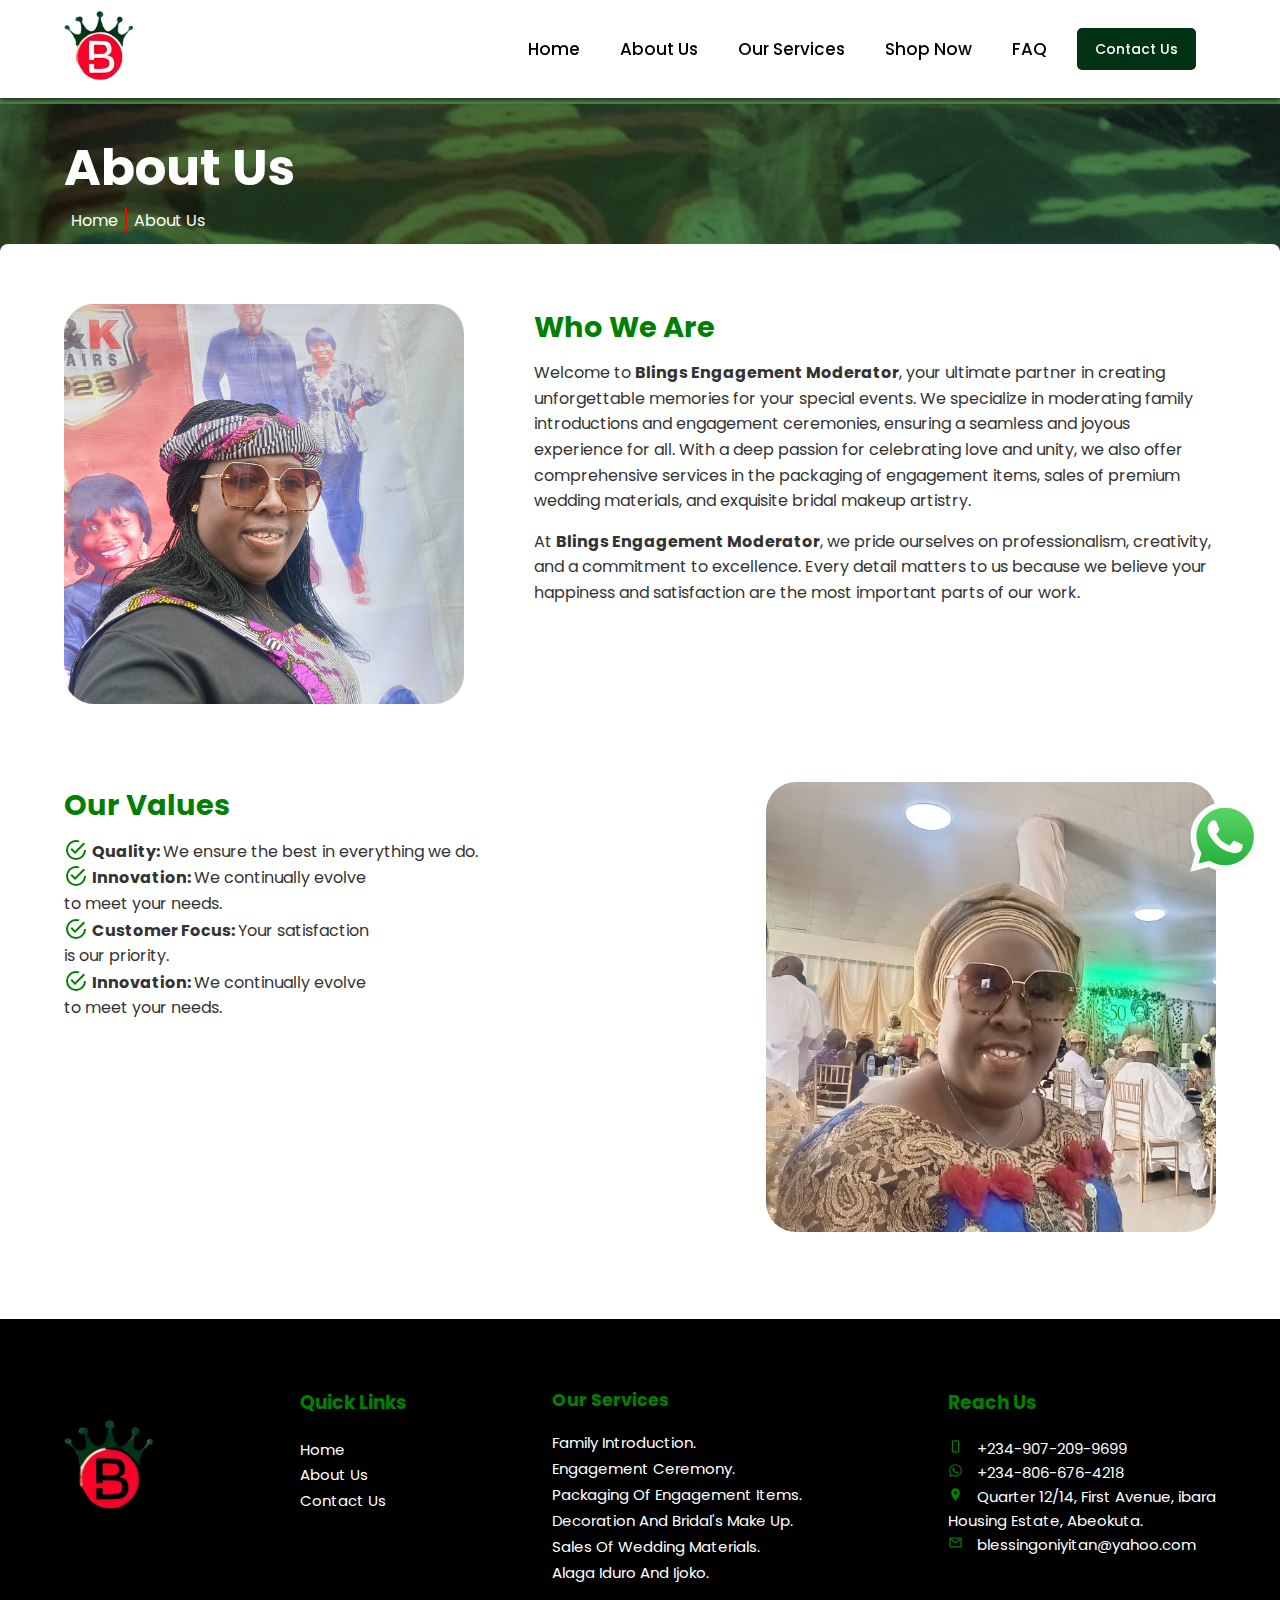
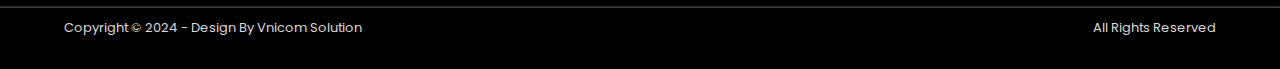
==== commit 41b34ce0: "first commit" ====
--- a/About-us.html
+++ b/About-us.html
@@ -7,7 +7,7 @@
     <link rel="stylesheet" href="styles.css">
 
     <!-- Favicon -->
-    <link rel="icon" type="image/png" href="/imgaes/Web_Photo_Editor-removebg-preview 2.png">
+    <link rel="icon" type="image/png" href="./imgaes/Web_Photo_Editor-removebg-preview2.png">
 
     <!-- FONT GOOGLE  -->
 
@@ -19,7 +19,7 @@
     <header class="header">
         <div class="first-container">
             <div class="logo">
-                <a href="index.html" ><img src="/imgaes/Web_Photo_Editor-removebg-preview 2.png"></a>
+                <a href="index.html" ><img src="./imgaes/Web_Photo_Editor-removebg-preview2.png"></a>
             </div>
             <input type="checkbox" id="sidebar-active">
                 <label id="hamburger" for="sidebar-active" class="open-sidebar-button">
@@ -65,7 +65,7 @@
         <div class="card-container">
             <section class="intro">
                 <div class="photo">
-                    <img src="/images 1/home-background-pics2.jpg" alt="">
+                    <img src="./images1/home-background-pics2.jpg" alt="">
                 </div>
                 <div class="about-intro">
                     <h2>Who We Are</h2>
@@ -86,17 +86,15 @@
                          to us because we believe your happiness and satisfaction are the most
                           important parts of our work.
                      </p>
-                    <!-- <p>Welcome to <strong>Blings Engagement Moderator</strong>, where we combine passion <br>and expertise to deliver exceptional services and products.</p>
-                    <p>Founded in <strong>[Year]</strong>, we’ve been dedicated to meeting our customers’ needs <br> with integrity and excellence.</p> -->
                 </div>
             </section>
-            <section class="intro" id="second-row">
+            <section id="second-row">
                 <div class="impact">
                     <!-- <section class="our-story">
                         <h2>Our Story</h2>
                         <p>Our journey began with a simple mission: <strong>[Your Mission Statement]</strong>. Since then, we have achieved milestones such as <strong>[Key Milestone]</strong> and have been recognized for <strong>[Unique Quality or Achievement]</strong>.</p>
                     </section> -->
-                    <section class="our-values">
+                    <div class="our-values">
                         <h2>Our Values</h2>
                         <div>
                             <svg xmlns="http://www.w3.org/2000/svg" width="24" height="24" viewBox="0 0 24 24"><path fill="currentColor" d="M20 12a8 8 0 0 1-8 8a8 8 0 0 1-8-8a8 8 0 0 1 8-8c.76 0 1.5.11 2.2.31l1.57-1.57A9.8 9.8 0 0 0 12 2A10 10 0 0 0 2 12a10 10 0 0 0 10 10a10 10 0 0 0 10-10M7.91 10.08L6.5 11.5L11 16L21 6l-1.41-1.42L11 13.17z"/>
@@ -134,21 +132,22 @@
                                 </strong> We continually evolve <br> to meet your needs.
                             </span>
                         </div>
-                    </section>
+                    </div>
+                    <div class="photo">
+                        <img src="./images1/home-background-pics1.jpg" alt="">
+                    </div>
                     <!-- <section class="cta">
                         <a href="contact-us.html" class="cta-button">Contact Us</a>
                     </section> -->
                 </div>
-                <div class="photo">
-                    <img src="/images 1/home-background-pics1.jpg" alt="">
-                </div>
+                
             </section>
         </div>
     </main>
     <footer>
         <div class="footer">
             <div class="logic">
-                <img src="/imgaes/Web_Photo_Editor-removebg-preview 2.png" alt="">
+                <img src="./imgaes/Web_Photo_Editor-removebg-preview2.png" alt="">
             </div>
             <div>
                 <h3><b>Quick Links</b></h3>
--- a/styles.css
+++ b/styles.css
@@ -226,6 +226,7 @@
     background-color: #013213;
     padding: 5px 10px;
     border-radius: 5px;
+    border: none;
 }
 
 .shine a {
@@ -282,7 +283,7 @@
     margin-top: 50px;    
 }
 .lake {
-    margin-top: 20px;
+    margin-top: 50px;
     text-align: center;
     font-family: "Poppins", serif;
 }
@@ -771,6 +772,7 @@
 
 .reopen {
     margin-bottom: 50px;
+    padding-right: 75px;
 }
 
 .Decoration {
@@ -872,8 +874,13 @@
     font-weight: bold;
 }
 
+.our-values {
+    text-align: left;
+}
+
 .our-values svg {
     color: green;
+    margin-bottom: -5px;
 }
 
 .our-values svg:hover {
@@ -883,7 +890,7 @@
 /* About Section */
 
 .about-section {
-    padding: 40px 20px;
+    padding: 40px 0px;
     border-radius: 8px;
     margin-top: -20px;
     margin-bottom: 20px;
@@ -896,7 +903,7 @@
     margin-top: 70px; 
 }
 .photo img {
-    width: 500px;
+    width: 400px;
     border-radius: 30px;
 }
 
@@ -906,8 +913,19 @@
     margin-bottom: 20px;
     display: flex;
     justify-content: space-between;
-    margin: auto;
-    width: 90%;
+    /* margin: auto;
+    width: 90%; */
+}
+
+.about-section .impact{
+    display: flex;
+    flex-direction: row;
+    justify-content: space-between;
+
+}
+
+.about-section .impact img{
+    width: 450px;
 }
 
 .about-section h2 {
@@ -931,7 +949,9 @@
     padding-left: 20px;
 }
 
-
+.about-intro {
+    padding-left: 70px;
+}
 
 .about-intro h2{
     color: green;
@@ -1163,6 +1183,11 @@
         margin-bottom: 50px;
     }
 
+    .banner-text {
+        text-align: center;
+        margin-top: 10px;
+    }
+
     .banner-text h4 {
         font-size: 33px;
         font-weight: 500;
@@ -1207,12 +1232,6 @@
         margin-top: 40px;
         align-content: center;
     }
-    .caption {
-        
-    }
-    
-    
-
 
     .btn-button {
         
@@ -1263,14 +1282,14 @@
     }
 
     .card-container {
-        margin: 0px 0px 0px -10px;
+        /* margin: 0px 0px 0px -10px; */
         padding: 0px;
     }
 
     .background {
         background: url('yoruba\ cap\ 2.jpg') rgba(5, 85, 2, 0.7);
         color: #ebe5e5;
-        /* text-align: center; */
+        text-align: center;
         display: flex;
         flex-direction: column;
         width: 80%;
@@ -1352,8 +1371,13 @@
         flex-direction: column;
     }
 
+    .photo{
+        text-align: center;
+    }
+
+
     .photo img {
-        width: 100%;
+        width: 300px;
         border-radius: 30px;
     }
 
@@ -1367,10 +1391,25 @@
         margin-left: -10px;
     }
 
-    .about-section .about-intro {
-        margin-right: 20px;
-        /* font-size: 25px */
-    }
+    .about-section .impact{
+        display: flex;
+        flex-direction: column;
+        
+    }
+
+    .about-section .impact img{
+       width: 300px;
+    
+    }
+
+    .about-intro {
+        padding-left: 0px;
+    }
+
+    /* .about-section .about-intro {
+        margin-right: 20px; 
+        font-size: 25px
+    } */
 
     .about-section .intro {
         text-align: left;
@@ -1381,9 +1420,18 @@
         width: 90%; */
     }
 
+    .passion{
+        text-align: center;
+    }
+
     .achieved {
         margin-top: 60px;
-        width: 90%;
+        
+    }
+
+    .reopen {
+        /* margin-bottom: 50px; */
+        padding-right: 0px;
     }
 
     .Decoration {
@@ -1394,12 +1442,12 @@
     }
 
     .passion img {
-        width: 70%;
+        width: 300px;
         border-radius: 10px;
         /* height: 600px; */
-        margin-left: 50px;
+        /* margin-left: 50px; */
         align-items: center;
-        margin-top: 40px;
+        /* margin-top: 40px; */
     }
 
     #form textarea {
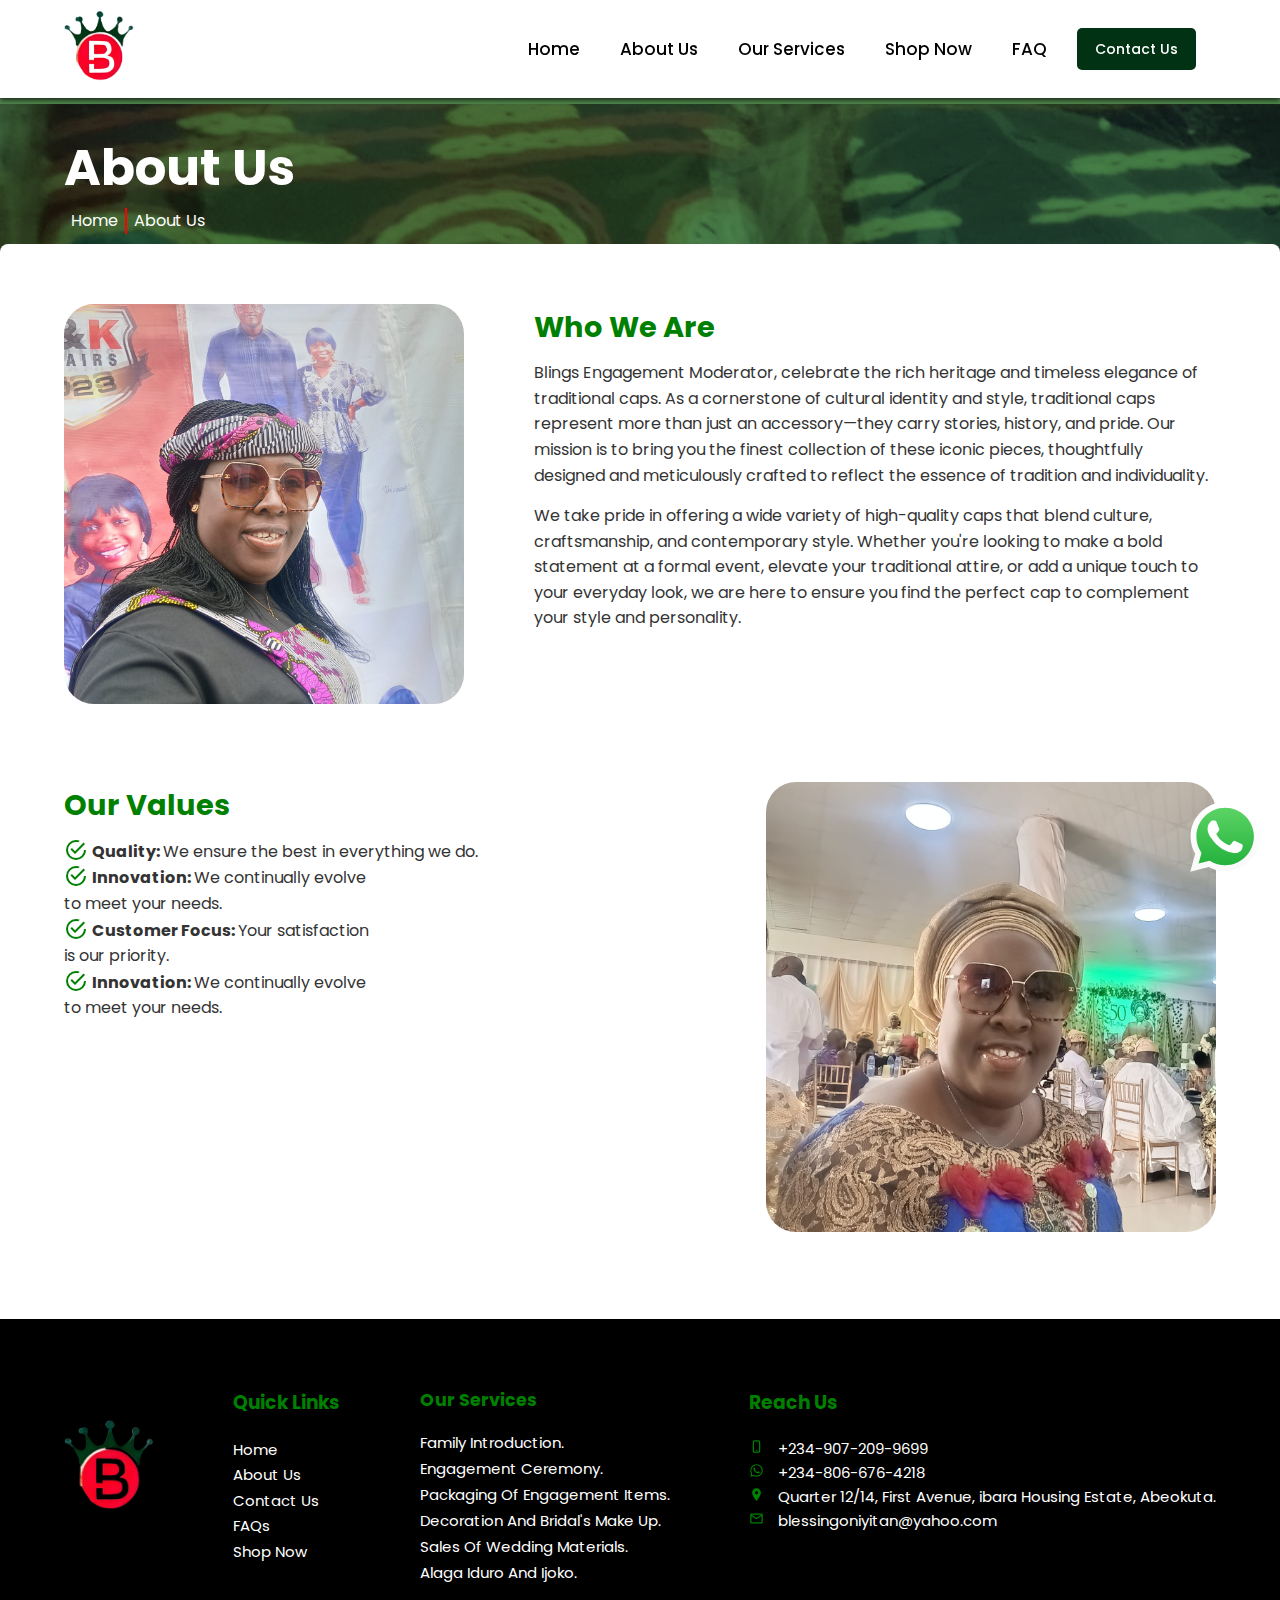
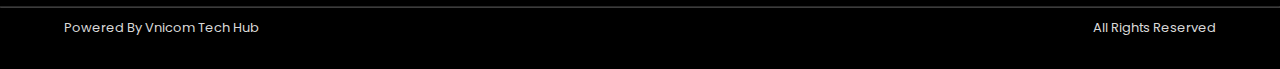
==== commit 89de778d: ""UPDATE"" ====
--- a/About-us.html
+++ b/About-us.html
@@ -70,21 +70,23 @@
                 <div class="about-intro">
                     <h2>Who We Are</h2>
                     <p>
-                        Welcome to <strong>Blings Engagement Moderator</strong>, your ultimate 
-                        partner in creating unforgettable memories for your
-                         special events. We specialize in moderating family
-                          introductions and engagement ceremonies, ensuring 
-                          a seamless and joyous experience for all.
-
-                        With a deep passion for celebrating love and unity, we also
-                         offer comprehensive services in the packaging of engagement items, 
-                         sales of premium wedding materials, and exquisite bridal makeup artistry.
+                         Blings Engagement Moderator,  celebrate the rich heritage
+                         and timeless elegance of traditional caps. As a
+                          cornerstone of cultural identity and style, traditional 
+                          caps represent more than just an accessory—they carry 
+                          stories, history, and pride. Our mission is to bring you
+                           the finest collection of these iconic pieces, thoughtfully
+                            designed and meticulously crafted to reflect the essence
+                             of tradition and individuality.
                      </p>
                      <p>
-                        At <strong>Blings Engagement Moderator</strong>, we pride ourselves on professionalism,
-                         creativity, and a commitment to excellence. Every detail matters 
-                         to us because we believe your happiness and satisfaction are the most
-                          important parts of our work.
+                        We take pride in offering a wide variety of high-quality
+                         caps that blend culture, craftsmanship, and contemporary
+                          style. Whether you're looking to make a bold statement 
+                          at a formal event, elevate your traditional attire, or 
+                          add a unique touch to your everyday look, we are here 
+                          to ensure you find the perfect cap to complement your 
+                          style and personality.
                      </p>
                 </div>
             </section>
@@ -147,13 +149,15 @@
     <footer>
         <div class="footer">
             <div class="logic">
-                <img src="./imgaes/Web_Photo_Editor-removebg-preview2.png" alt="">
-            </div>
-            <div>
+                <a href="index.html"><img src="./imgaes/Web_Photo_Editor-removebg-preview2.png" alt=""></a>
+            </div>
+            <div class="flow">
                 <h3><b>Quick Links</b></h3>
-                <a>Home</a><br>
-                <a>About Us</a><br>
-                <a>Contact Us</a><br>
+                <a href="index.html">Home</a><br>
+                <a href="About-us.html">About Us</a><br>
+                <a href="contact-us.html">Contact Us</a><br>
+                <a href="faq.html">FAQs</a><br>
+                <a href="shop-now.html">Shop Now</a>
             </div>
             <div class="Services-info">
                 <a href="ourservice.html"><h3><b>Our Services</b></h3></a>
@@ -182,7 +186,7 @@
                     <svg xmlns="http://www.w3.org/2000/svg" width="1em" height="1em" viewBox="0 0 24 24" {...$$props}>
                         <path fill="currentColor" d="M12 11.5A2.5 2.5 0 0 1 9.5 9A2.5 2.5 0 0 1 12 6.5A2.5 2.5 0 0 1 14.5 9a2.5 2.5 0 0 1-2.5 2.5M12 2a7 7 0 0 0-7 7c0 5.25 7 13 7 13s7-7.75 7-13a7 7 0 0 0-7-7" />
                     </svg>
-                    <span>Quarter 12/14, First Avenue, ibara<br> Housing Estate, Abeokuta.</span>
+                    <span>Quarter 12/14, First Avenue, ibara Housing Estate, Abeokuta.</span>
                 </div>
                 <div class="text-info">
                     <svg xmlns="http://www.w3.org/2000/svg" width="1em" height="1em" viewBox="0 0 24 24" {...$$props}>
@@ -200,9 +204,9 @@
         <div class="copyright-container">
             <div class="copyright-section">
                 <div id="copy">
-                    Copyright &#169  2024 - Design By Vnicom Solution
-                </div>
-                <div id="text-copy">
+                   Powered By <a href="https://www.vnicomhub.com/">Vnicom Tech Hub</a>
+                </div>
+                <div on id="text-copy">
                     All Rights Reserved 
                 </div>
            </div>
--- a/styles.css
+++ b/styles.css
@@ -1,36 +1,5 @@
-body {
-    margin: 0;
-    padding: 0;
-    font-family: "Poppins", serif;
-    background-color: white;
-}
-
-.first-container {
-    display: flex;
-    justify-content: space-between;
-    align-items: center;
-    width: 90%;
-    margin: auto;
-    padding: 10px 0;
-    
-}
-
-.header {
-    background: white;
-    position: sticky;
-    top: 0;
-    z-index: 1000;
-    width: 100%;
-    box-shadow: 0px 2px 5px 0px rgba(0,0,0,0.75);
-}
-
-.seal {
-    border: none;
-}
-.logo img {
-    width: 70px;
-}
-.rash img {
+
+/* .rash img {
     width: 70px;
 }
 
@@ -57,8 +26,39 @@
 }
 
 .navbar a:hover {
-    background: #555
-    
+    background: #555;
+    
+} */
+
+body {
+    margin: 0;
+    padding: 0;
+    font-family: "Poppins", serif;
+    background-color: white;
+}
+
+.first-container {
+    display: flex;
+    justify-content: space-between;
+    align-items: center;
+    width: 90%;
+    margin: auto;
+    padding: 10px 0;
+    
+}
+
+.header {
+    background: white;
+    position: sticky;
+    top: 0;
+    z-index: 1000;
+    width: 100%;
+    box-shadow: 0px 2px 5px 0px rgba(0,0,0,0.75);
+}
+
+
+.logo img {
+    width: 70px;
 }
 
 nav{
@@ -153,6 +153,9 @@
 .carousel-item img {
     width: 100%;
 }
+.seal {
+    border: none;
+}
 
 .about-content .core {
     text-align: left;
@@ -188,7 +191,7 @@
 }
 
 .home-container {
-    background-image: url("/back-image/backgr.png");
+    background-image: url("./back-image/backgr.png");
     background-position: center;
     background-repeat: no-repeat;
     background-size: cover;
@@ -327,7 +330,7 @@
 }
 
 .background h1 {
-    font-size: 40px;
+    font-size: 35px;
     font-weight: 600;
 }
 
@@ -500,6 +503,12 @@
     justify-content: space-between;
 }
 
+.flow a {
+    text-decoration: none;
+    border: none;
+    color: white;
+}
+
 .footer a {
     font-size: 15px;
     font-weight: 400
@@ -522,6 +531,11 @@
     border: 0; */
     /* border-top: var(--bs-border-width) solid; */
     opacity: .25;
+}
+.copyright-container a {
+    text-decoration: none;
+    border: none;
+    color: rgb(216, 216, 216);
 }
 
 .copyright-container {
@@ -632,9 +646,7 @@
     margin-bottom: 30px;
     margin-top: 40px;
 }  
-  .active, .collapsible:hover {
-    /* background-color: #baeccd; */
-  }
+  
   
   .collapsible:after {
     content: '\002B';
@@ -991,6 +1003,7 @@
     box-shadow: 7px 6px 11px 0px rgba(209,188,209,0.5);
 }
 
+
 /* .WhatsApp svg {
     position: sticky;
     bottom: -100%;
@@ -1208,7 +1221,7 @@
     }
     
     .intel img {
-        width: 400px;
+        width: 300px;
     }
 
     .intel {
@@ -1307,6 +1320,10 @@
         
     }
 
+    .background h1 {
+        font-size: 20px;
+    }
+
     .flow {
         padding-top: 20px;
     }
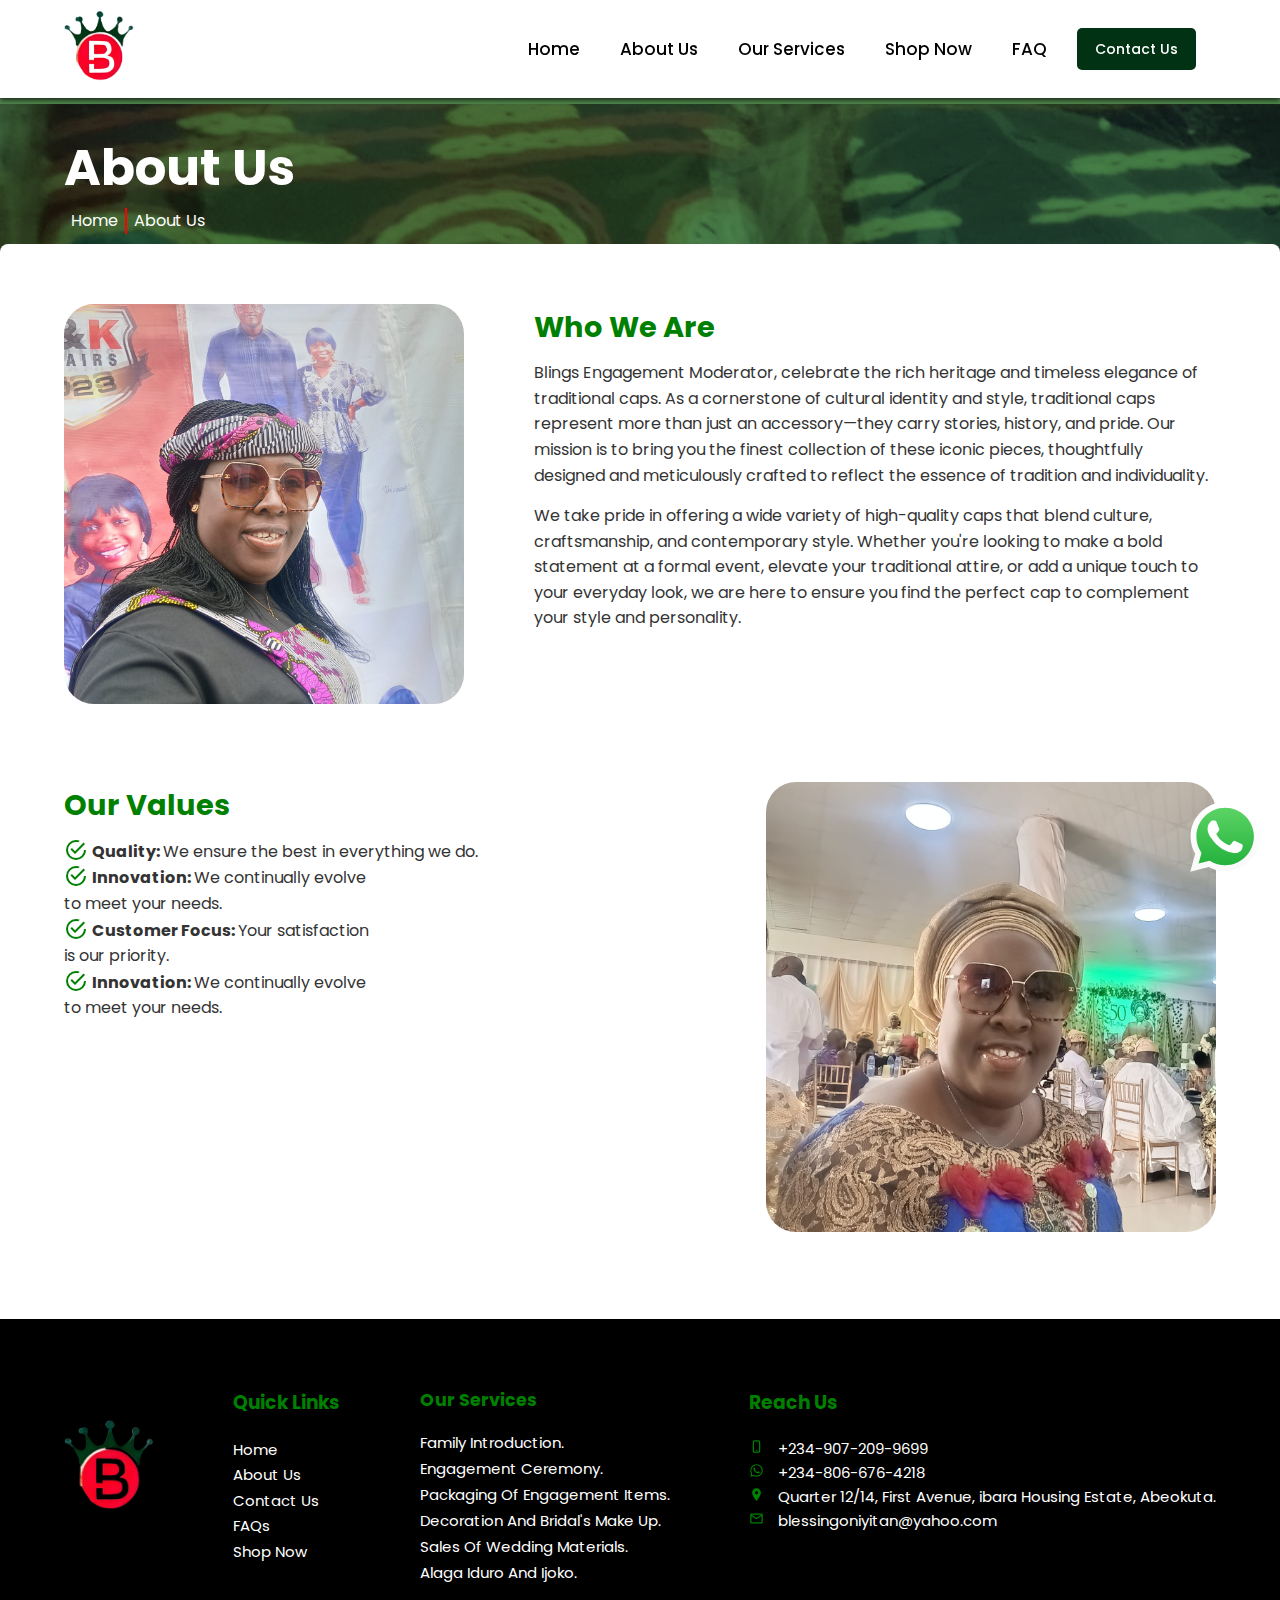
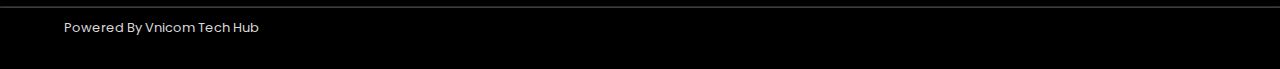
==== commit dc476730: "Update About-us.html" ====
--- a/About-us.html
+++ b/About-us.html
@@ -207,7 +207,7 @@
                    Powered By <a href="https://www.vnicomhub.com/">Vnicom Tech Hub</a>
                 </div>
                 <div on id="text-copy">
-                    All Rights Reserved 
+                    
                 </div>
            </div>
         </div>
